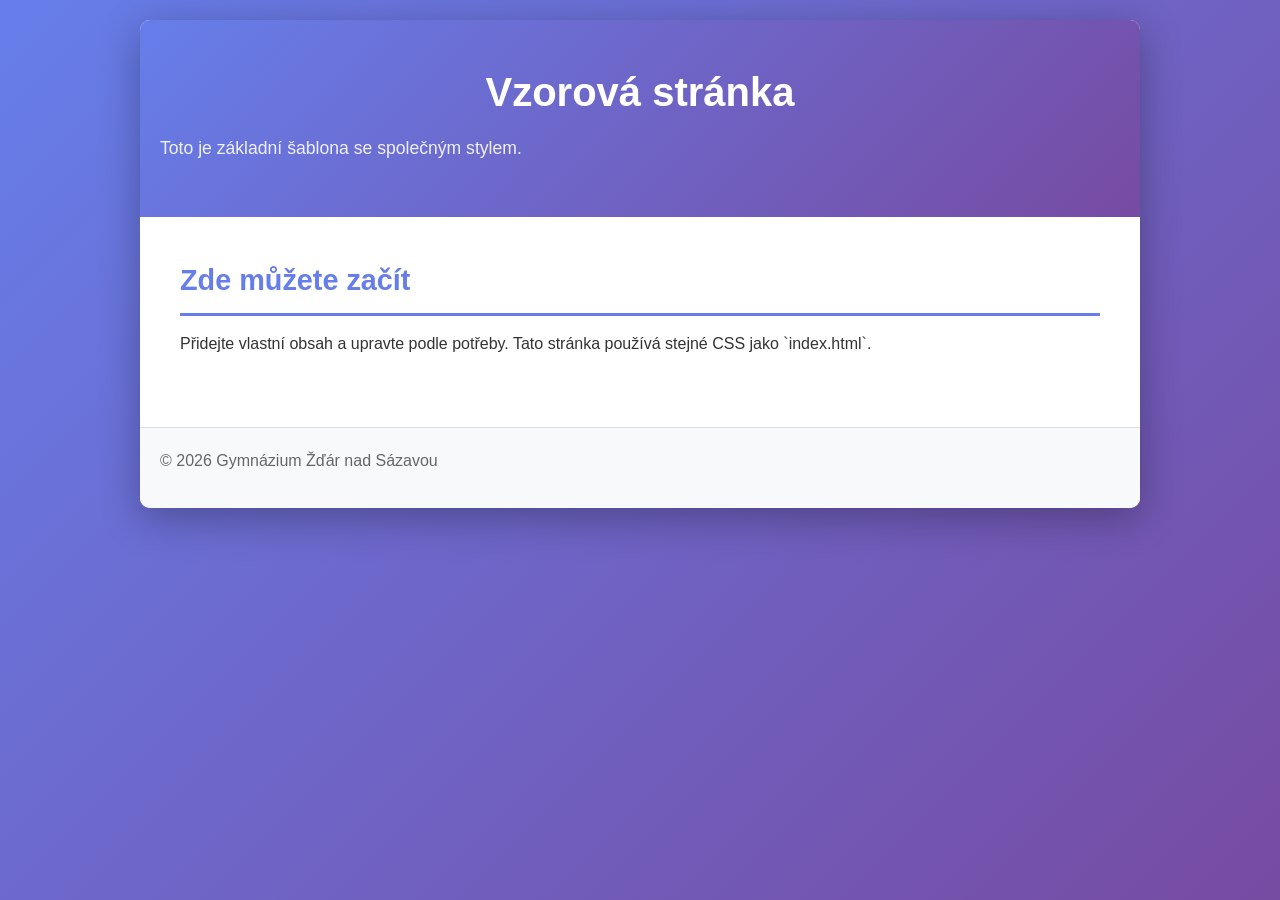
==== vzor.html @ 1d4ce969 "přesun stylů do vlastního souboru" ====
<!DOCTYPE html>
<html lang="cs">
    <head>
        <meta charset="UTF-8">
        <meta name="viewport" content="width=device-width, initial-scale=1.0">
        <title>Vzorová stránka</title>
        <link rel="stylesheet" href="styles.css">
    </head>
    <body>
        <div class="container">
            <header>
                <h1>Vzorová stránka</h1>
                <p>Toto je základní šablona se společným stylem.</p>
            </header>

            <main>
                <section>
                    <h2>Zde můžete začít</h2>
                    <p>Přidejte vlastní obsah a upravte podle potřeby. Tato stránka používá stejné CSS jako `index.html`.</p>
                </section>
            </main>

            <footer>
                <p>&copy; 2026 Gymnázium Žďár nad Sázavou</p>
            </footer>
        </div>
    </body>
</html>
---- styles.css ----
* {
    margin: 0;
    padding: 0;
    box-sizing: border-box;
}

body {
    font-family: 'Segoe UI', Tahoma, Geneva, Verdana, sans-serif;
    line-height: 1.6;
    color: #333;
    background: linear-gradient(135deg, #667eea 0%, #764ba2 100%);
    min-height: 100vh;
    padding: 20px;
}

.container {
    max-width: 1000px;
    margin: 0 auto;
    background: #ffffff;
    border-radius: 10px;
    box-shadow: 0 10px 40px rgba(0, 0, 0, 0.3);
    overflow: hidden;
}

header {
    background: linear-gradient(135deg, #667eea 0%, #764ba2 100%);
    color: white;
    padding: 40px 20px;
    text-align: center;
}

header h1 {
    font-size: 2.5em;
    margin-bottom: 10px;
}

header p {
    font-size: 1.1em;
    opacity: 0.9;
}

main {
    padding: 40px;
}

section {
    margin-bottom: 30px;
}

h2 {
    color: #667eea;
    font-size: 1.8em;
    margin-bottom: 15px;
    border-bottom: 3px solid #667eea;
    padding-bottom: 10px;
}

h3 {
    color: #764ba2;
    font-size: 1.3em;
    margin-top: 20px;
    margin-bottom: 10px;
}

p {
    margin-bottom: 15px;
    text-align: justify;
}

ul {
    margin-left: 30px;
    margin-bottom: 15px;
}

li {
    margin-bottom: 8px;
}

.highlight {
    background-color: #fff3cd;
    padding: 20px;
    border-left: 4px solid #ffc107;
    margin: 20px 0;
    border-radius: 4px;
}

.formula {
    background-color: #f8f9fa;
    padding: 15px;
    border-radius: 4px;
    font-family: 'Courier New', monospace;
    margin: 15px 0;
    text-align: center;
}

footer {
    background: #f8f9fa;
    padding: 20px;
    text-align: center;
    color: #666;
    border-top: 1px solid #ddd;
}

.info-box {
    display: grid;
    grid-template-columns: repeat(auto-fit, minmax(250px, 1fr));
    gap: 20px;
    margin: 20px 0;
}

.card {
    background: #f8f9fa;
    padding: 20px;
    border-radius: 8px;
    border-left: 4px solid #667eea;
}

.card h4 {
    color: #667eea;
    margin-bottom: 10px;
}

.section-image {
    max-width: 100%;
    width: 500px;
    height: auto;
    margin: 20px auto;
    display: block;
    border-radius: 8px;
    box-shadow: 0 4px 8px rgba(0, 0, 0, 0.2);
}
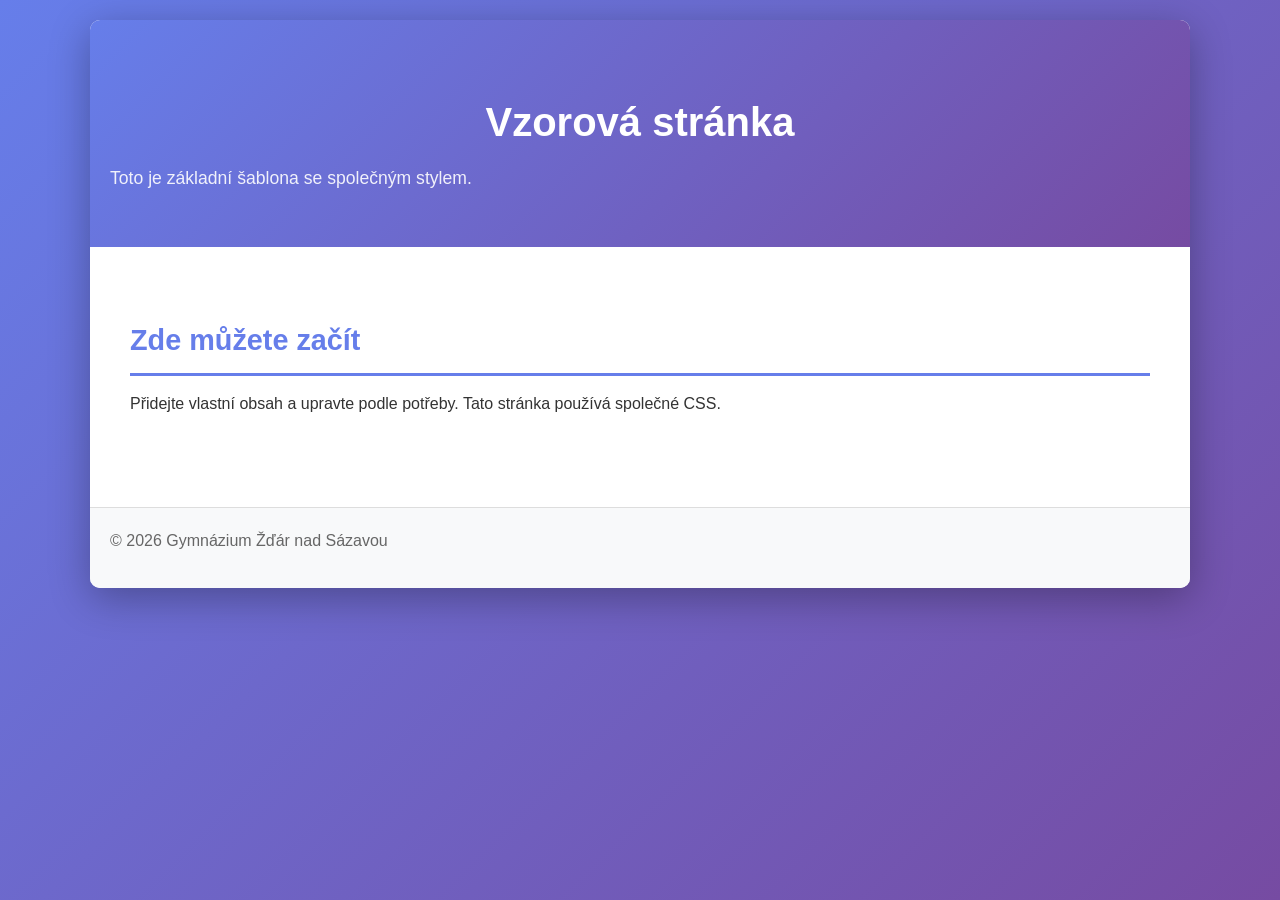
==== commit 2d97da08: "změna pořadí v hlavičce" ====
--- a/vzor.html
+++ b/vzor.html
@@ -2,8 +2,8 @@
 <html lang="cs">
     <head>
         <meta charset="UTF-8">
+        <title>Vzorová stránka</title>
         <meta name="viewport" content="width=device-width, initial-scale=1.0">
-        <title>Vzorová stránka</title>
         <link rel="stylesheet" href="styles.css">
     </head>
     <body>
@@ -16,7 +16,7 @@
             <main>
                 <section>
                     <h2>Zde můžete začít</h2>
-                    <p>Přidejte vlastní obsah a upravte podle potřeby. Tato stránka používá stejné CSS jako `index.html`.</p>
+                    <p>Přidejte vlastní obsah a upravte podle potřeby. Tato stránka používá společné CSS.</p>
                 </section>
             </main>
 
--- a/styles.css
+++ b/styles.css
@@ -14,7 +14,7 @@
 }
 
 .container {
-    max-width: 1000px;
+    max-width: 1100px;
     margin: 0 auto;
     background: #ffffff;
     border-radius: 10px;
@@ -32,6 +32,7 @@
 header h1 {
     font-size: 2.5em;
     margin-bottom: 10px;
+    margin-top: 30px;
 }
 
 header p {
@@ -44,13 +45,14 @@
 }
 
 section {
-    margin-bottom: 30px;
+    margin-bottom: 50px;
 }
 
 h2 {
     color: #667eea;
     font-size: 1.8em;
     margin-bottom: 15px;
+    margin-top: 30px;
     border-bottom: 3px solid #667eea;
     padding-bottom: 10px;
 }
@@ -58,7 +60,7 @@
 h3 {
     color: #764ba2;
     font-size: 1.3em;
-    margin-top: 20px;
+    margin-top: 30px;
     margin-bottom: 10px;
 }
 
@@ -70,10 +72,15 @@
 ul {
     margin-left: 30px;
     margin-bottom: 15px;
+    list-style-type: square;
 }
 
 li {
     margin-bottom: 8px;
+}
+
+::marker {
+  color: #764ba2;
 }
 
 .highlight {
@@ -122,10 +129,28 @@
 
 .section-image {
     max-width: 100%;
-    width: 500px;
+    width: 900px;
     height: auto;
-    margin: 20px auto;
+    margin: 50px auto;
     display: block;
     border-radius: 8px;
-    box-shadow: 0 4px 8px rgba(0, 0, 0, 0.2);
 }
+
+.gallery {
+    display: flex; /* Aktivuje flexbox */
+    gap: 5px;    /* Mezera mezi obrázky */
+    justify-content: center; /* Zarovnání na střed (volitelné) */
+    flex-wrap: wrap; /* Pokud se nevejdou, zalamují se na další řádek */
+    margin: 30px;
+  }
+.gallery img {
+    max-width: 100%; /* Responzivita obrázku */
+    height: auto;
+    object-fit: cover;
+    width: 230px;
+}
+
+.vzorec {
+    text-align: center;
+
+}
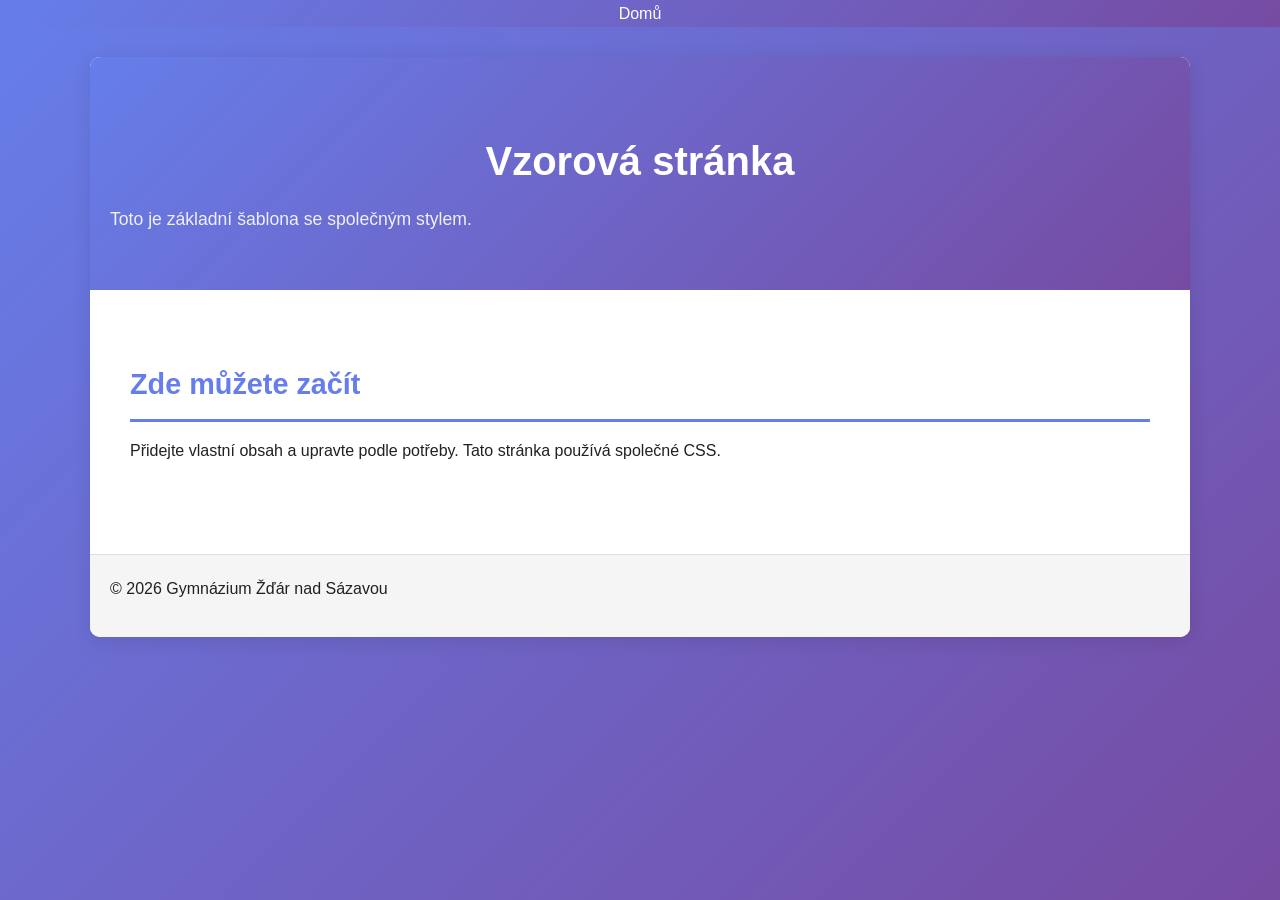
==== commit 5b87765e: "přidána navigace + její styl" ====
--- a/vzor.html
+++ b/vzor.html
@@ -7,6 +7,15 @@
         <link rel="stylesheet" href="styles.css">
     </head>
     <body>
+
+        <nav>
+            <ul>
+                <li>
+                    <a href="index.html">Domů</a>
+                </li>
+            </ul>
+        </nav>
+
         <div class="container">
             <header>
                 <h1>Vzorová stránka</h1>
--- a/styles.css
+++ b/styles.css
@@ -4,26 +4,55 @@
     box-sizing: border-box;
 }
 
+:root {
+    --primary: #667eea;
+    --secondary: #764ba2;
+    --terciar: #42A5F5;
+    --accent: #E3F2FD;
+    --text: #212121;
+    --light-bg: #F5F5F5;
+    --border: #E0E0E0;
+}
+
 body {
     font-family: 'Segoe UI', Tahoma, Geneva, Verdana, sans-serif;
-    line-height: 1.6;
-    color: #333;
-    background: linear-gradient(135deg, #667eea 0%, #764ba2 100%);
+    font-weight: 400;
+    line-height: 1.7;
+    color: var(--text);
+    background: linear-gradient(135deg, var(--primary) 0%, var(--secondary) 100%);
     min-height: 100vh;
-    padding: 20px;
+    padding-bottom: 20px;
 }
 
 .container {
     max-width: 1100px;
     margin: 0 auto;
-    background: #ffffff;
+    background: white;
     border-radius: 10px;
-    box-shadow: 0 10px 40px rgba(0, 0, 0, 0.3);
+    box-shadow: 0 4px 20px rgba(0, 0, 0, 0.1);
     overflow: hidden;
 }
 
+nav {
+    margin: 0;
+    margin-bottom: 30px;
+    padding: 0;
+    background: linear-gradient(135deg, var(--primary) 0%, var(--secondary) 100%);
+}
+nav ul {
+    text-align: center;
+    margin: 0;
+}
+
+nav ul li a {
+    color: white;
+    display: inline-block;
+    padding: 0 15px;
+}
+
+
 header {
-    background: linear-gradient(135deg, #667eea 0%, #764ba2 100%);
+    background: linear-gradient(135deg, var(--primary) 0%, var(--secondary) 100%);
     color: white;
     padding: 40px 20px;
     text-align: center;
@@ -31,6 +60,7 @@
 
 header h1 {
     font-size: 2.5em;
+    font-weight: 700;
     margin-bottom: 10px;
     margin-top: 30px;
 }
@@ -49,17 +79,19 @@
 }
 
 h2 {
-    color: #667eea;
+    color: var(--primary);
     font-size: 1.8em;
+    font-weight: 600;
     margin-bottom: 15px;
     margin-top: 30px;
-    border-bottom: 3px solid #667eea;
+    border-bottom: 3px solid var(--primary);
     padding-bottom: 10px;
 }
 
 h3 {
-    color: #764ba2;
+    color: var(--terciar);
     font-size: 1.3em;
+    font-weight: 500;
     margin-top: 30px;
     margin-bottom: 10px;
 }
@@ -80,19 +112,19 @@
 }
 
 ::marker {
-  color: #764ba2;
+  color: var(--primary);
 }
 
 .highlight {
-    background-color: #fff3cd;
+    background-color: var(--accent)/*#E3F2FD*/;
     padding: 20px;
-    border-left: 4px solid #ffc107;
+    border-left: 4px solid var(--primary);
     margin: 20px 0;
     border-radius: 4px;
 }
 
 .formula {
-    background-color: #f8f9fa;
+    background-color: var(--light-bg);
     padding: 15px;
     border-radius: 4px;
     font-family: 'Courier New', monospace;
@@ -101,11 +133,11 @@
 }
 
 footer {
-    background: #f8f9fa;
+    background: var(--light-bg);
     padding: 20px;
     text-align: center;
-    color: #666;
-    border-top: 1px solid #ddd;
+    color: var(--text);
+    border-top: 1px solid var(--border);
 }
 
 .info-box {
@@ -116,14 +148,14 @@
 }
 
 .card {
-    background: #f8f9fa;
+    background: var(--light-bg);
     padding: 20px;
     border-radius: 8px;
-    border-left: 4px solid #667eea;
+    border-left: 4px solid var(--primary);
 }
 
 .card h4 {
-    color: #667eea;
+    color: var(--primary);
     margin-bottom: 10px;
 }
 
@@ -137,20 +169,91 @@
 }
 
 .gallery {
-    display: flex; /* Aktivuje flexbox */
-    gap: 5px;    /* Mezera mezi obrázky */
-    justify-content: center; /* Zarovnání na střed (volitelné) */
-    flex-wrap: wrap; /* Pokud se nevejdou, zalamují se na další řádek */
-    margin: 30px;
-  }
+    display: grid;
+    grid-template-columns: repeat(auto-fit, minmax(200px, 1fr));
+    gap: 10px;
+    margin: 30px 0;
+}
 .gallery img {
-    max-width: 100%; /* Responzivita obrázku */
+    width: 100%;
     height: auto;
     object-fit: cover;
-    width: 230px;
+    border-radius: 8px;
 }
 
 .vzorec {
     text-align: center;
-
-}
+    overflow-x: scroll;
+}
+
+a {
+    color: var(--primary);
+    text-decoration: none;
+    transition: opacity 0.3s ease;
+}
+a:hover {
+    text-decoration: underline;
+    opacity: 1;
+}
+
+/* Media Queries for Responsiveness */
+@media (max-width: 1024px) {
+    .container {
+        max-width: 95%;
+    }
+    .section-image {
+        width: 100%;
+    }
+}
+
+@media (max-width: 768px) {
+    body {
+        padding: 10px;
+    }
+    header {
+        padding: 20px 10px;
+    }
+    header h1 {
+        font-size: 2em;
+    }
+    header p {
+        font-size: 1em;
+    }
+    main {
+        padding: 20px;
+    }
+    h2 {
+        font-size: 1.5em;
+        margin-top: 20px;
+    }
+    h3 {
+        font-size: 1.2em;
+        margin-top: 20px;
+    }
+    .section-image {
+        margin: 20px 0;
+    }
+    .gallery {
+        grid-template-columns: repeat(auto-fit, minmax(150px, 1fr));
+        gap: 5px;
+        margin: 20px 0;
+    }
+    ul {
+        margin-left: 20px;
+    }
+    .highlight, .formula {
+        padding: 15px;
+    }
+}
+
+@media (max-width: 480px) {
+    header h1 {
+        font-size: 1.8em;
+    }
+    h2 {
+        font-size: 1.3em;
+    }
+    .gallery {
+        grid-template-columns: 1fr;
+    }
+}
